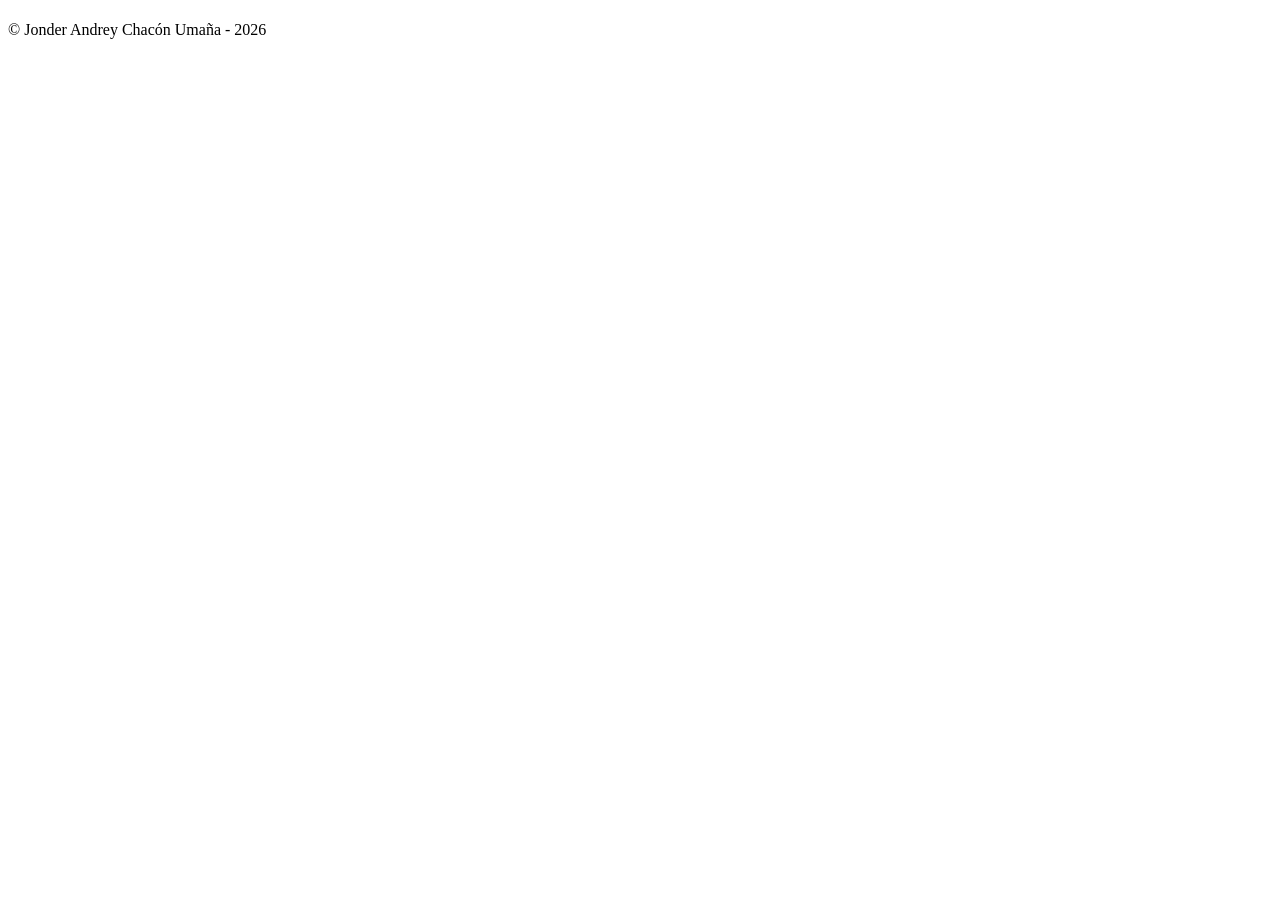
==== index.html @ 0b3ffb31 "Se crea la estructuta principal de la pagina de inicio" ====
<!DOCTYPE html>
<html lang="es">
<head>
    <meta charset="UTF-8">
    <meta name="viewport" content="width=device-width, initial-scale=1.0">
    <meta name="author" content="Jonder Andrey Chacón Umaña">
    <meta name="description" content="Actividad sobre elementos basicos de una landing page">
    <meta name="keywords" content="actividad, leanding pages, html, css">
    <title>Inicio</title>
</head>
<body>
    <header>
        <nav>

        </nav>

        <nav>

        </nav>
    </header>

    <main>
        <h1></h1>

        <section>
            <h2></h2>

        </section>

        <section>
            <h2></h2>

        </section>

        <section>
            <h2></h2>

        </section>

        <section>
            <h2></h2>

        </section>
    </main>

    <footer>
        &copy; Jonder Andrey Chacón Umaña - 2026
    </footer>
</body>
</html>
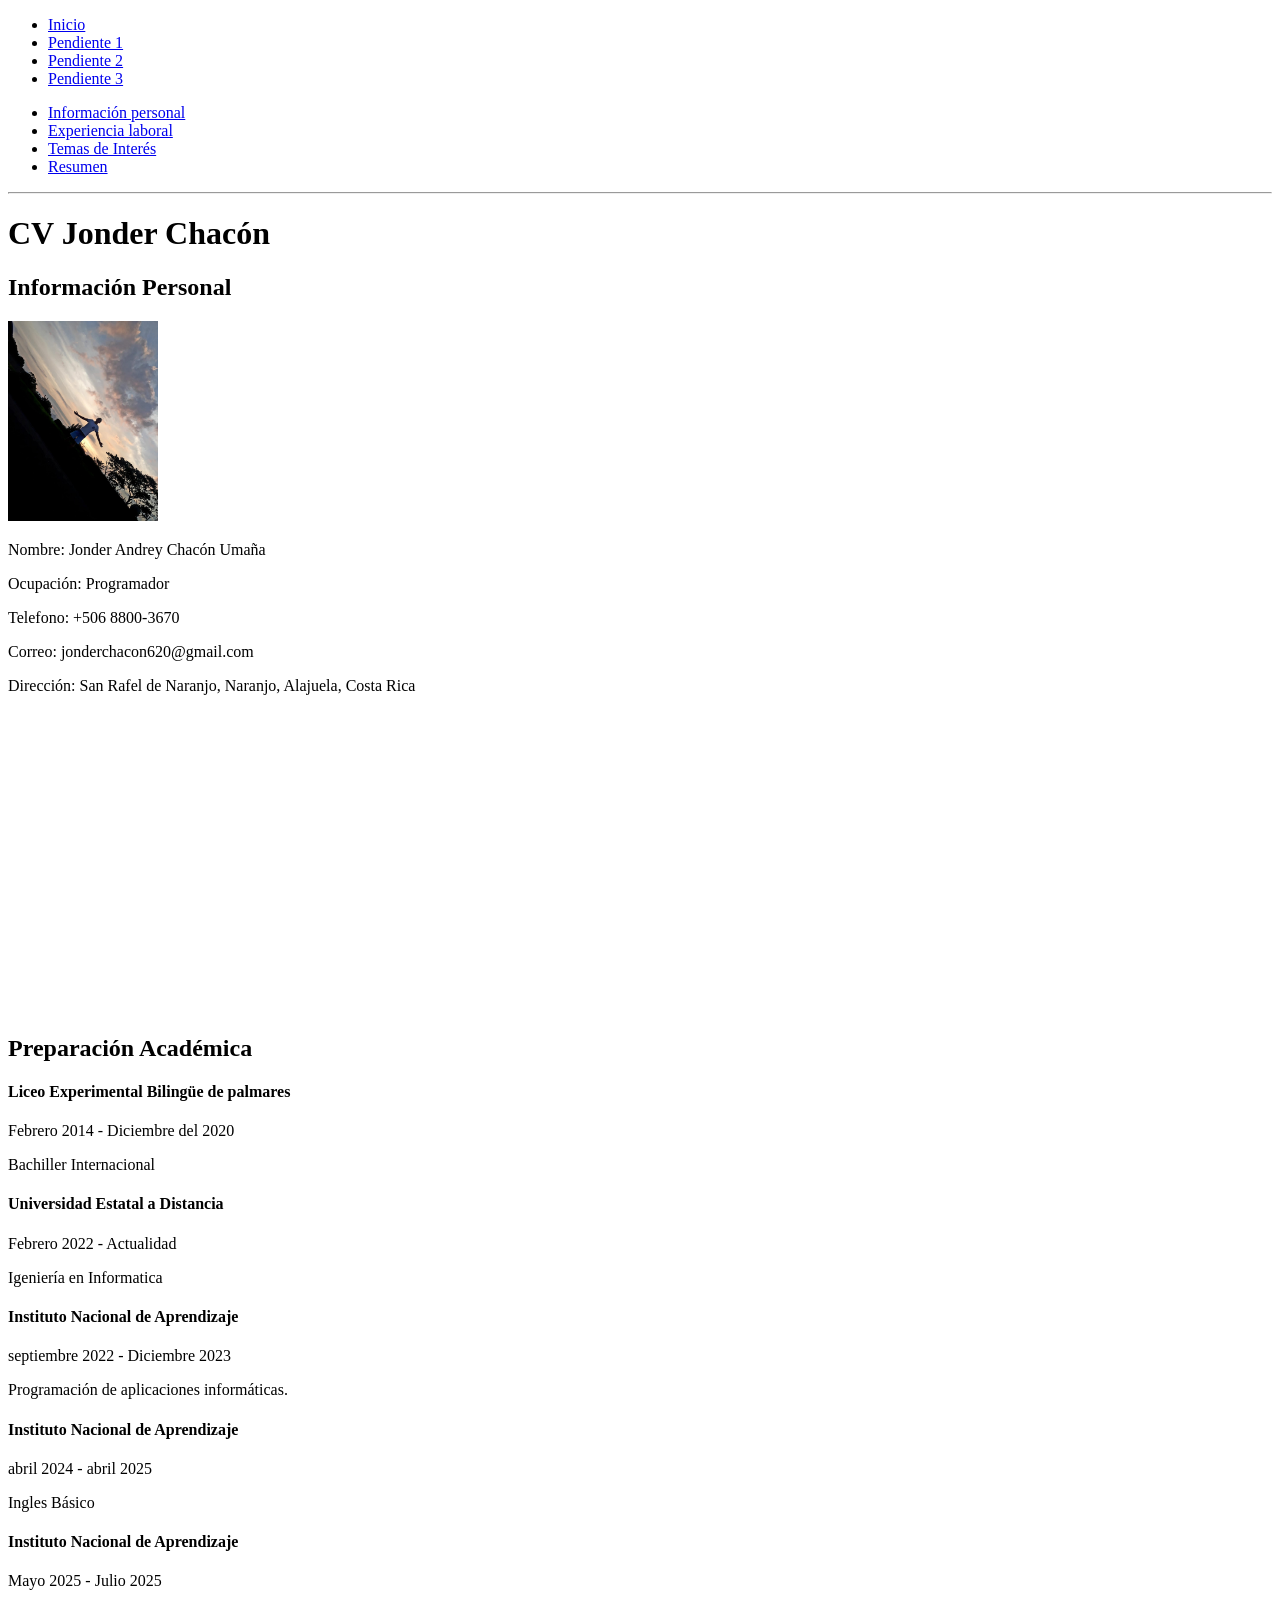
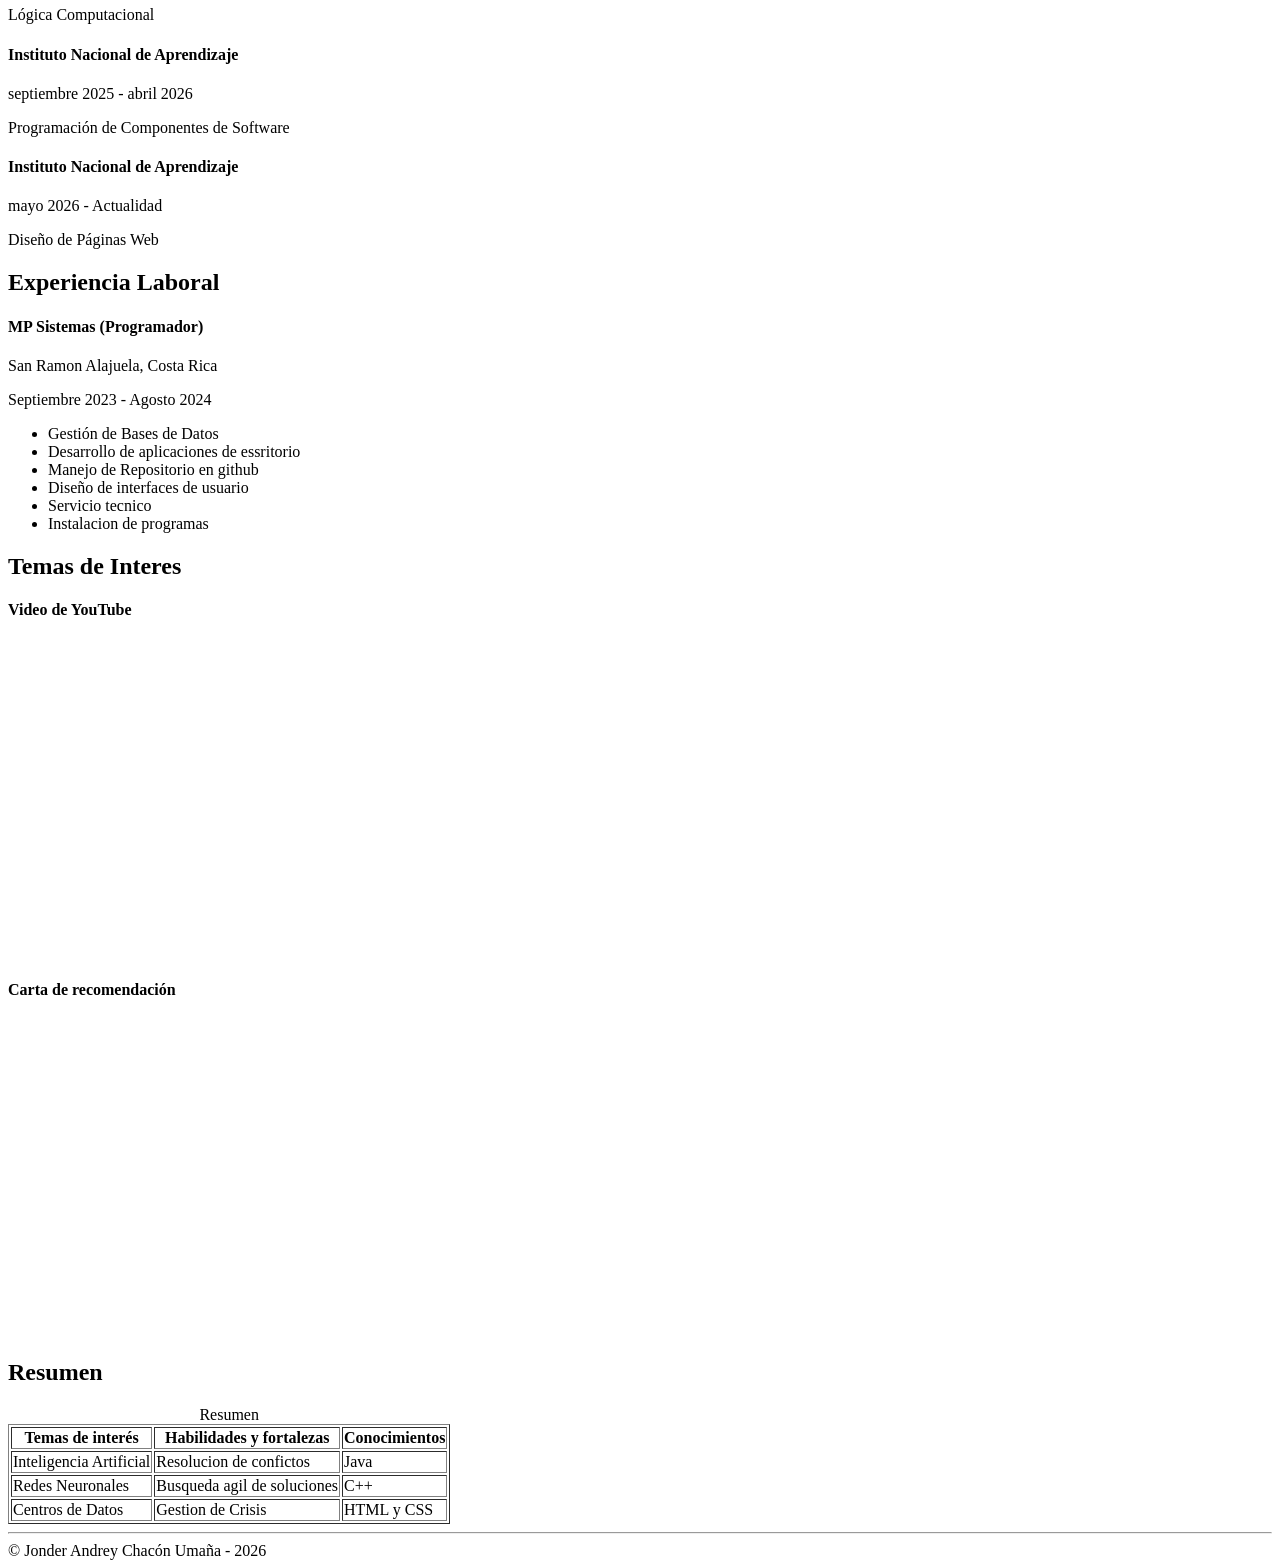
==== commit 1b610483: "Se Completa el Inicio" ====
--- a/index.html
+++ b/index.html
@@ -6,44 +6,160 @@
     <meta name="author" content="Jonder Andrey Chacón Umaña">
     <meta name="description" content="Actividad sobre elementos basicos de una landing page">
     <meta name="keywords" content="actividad, leanding pages, html, css">
-    <title>Inicio</title>
+    <title>Jonder Chacón - Inicio</title>
 </head>
 <body>
     <header>
         <nav>
-
+            <ul>
+                <li><a href="index.html">Inicio</a></li>
+                <li><a href="#">Pendiente 1</a></li>
+                <li><a href="#">Pendiente 2</a></li>
+                <li><a href="#">Pendiente 3</a></li>
+            </ul>
         </nav>
 
         <nav>
-
+            <ul>
+                <li><a href="#infoPersonal">Información personal</a></li>
+                <li><a href="#EpLaboral">Experiencia laboral</a></li>
+                <li><a href="#TemasInteres">Temas de Interés</a></li>
+                <li><a href="#resumen">Resumen</a></li>
+            </ul>
         </nav>
     </header>
 
     <main>
-        <h1></h1>
+        <hr>
+        <h1>CV Jonder Chacón</h1>
 
-        <section>
-            <h2></h2>
-
+        <section id="infoPersonal">
+            <h2>Información Personal</h2>
+            <article>
+                <img src="imgs/yo.jpeg" alt="Imagen de persona" width="150px" height="200px">
+            </article>
+            <Article>
+                <p>Nombre: Jonder Andrey Chacón Umaña</p>
+            </Article>
+            <article>
+                <p>Ocupación: Programador</p>
+            </article>
+            <article>
+                <p>Telefono: +506 8800-3670</p>
+            </article>
+            <article>
+                <p>Correo: jonderchacon620@gmail.com</p>
+            </article>
+            <article>
+                <p>Dirección: San Rafel de Naranjo, Naranjo, Alajuela, Costa Rica</p>
+                <div>
+                    <iframe src="https://www.google.com/maps/embed?pb=!1m14!1m12!1m3!1d894.8498775812646!2d-84.38901945506383!3d10.116694822061646!2m3!1f0!2f0!3f0!3m2!1i1024!2i768!4f13.1!5e0!3m2!1ses-419!2scr!4v1784667444699!5m2!1ses-419!2scr" width="300" height="300" style="border:0;" allowfullscreen="" loading="lazy" referrerpolicy="strict-origin-when-cross-origin"></iframe>
+                </div>
+            </article>
         </section>
 
         <section>
-            <h2></h2>
-
+            <h2>Preparación Académica </h2>
+            <article>
+                <h4>Liceo Experimental Bilingüe de palmares</h4>
+                <p>Febrero 2014 - Diciembre del 2020</p>
+                <p>Bachiller Internacional</p>
+            </article>
+            <article>
+                <h4>Universidad Estatal a Distancia</h4>
+                <p>Febrero 2022 - Actualidad</p>
+                <p>Igeniería en Informatica</p>
+            </article>
+            <article>
+                <h4>Instituto Nacional de Aprendizaje</h4>
+                <p>septiembre 2022 - Diciembre 2023</p>
+                <p>Programación de aplicaciones informáticas.</p>
+            </article>
+            <article>
+                <h4>Instituto Nacional de Aprendizaje</h4>
+                <p>abril 2024 - abril 2025</p>
+                <p>Ingles Básico</p>
+            </article>
+            <article>
+                <h4>Instituto Nacional de Aprendizaje</h4>
+                <p>Mayo 2025 - Julio 2025</p>
+                <p>Lógica Computacional</p>
+            </article>
+            <article>
+                <h4>Instituto Nacional de Aprendizaje</h4>
+                <p>septiembre 2025 - abril 2026</p>
+                <p>Programación de Componentes de Software</p>
+            </article>
+            <article>
+                <h4>Instituto Nacional de Aprendizaje</h4>
+                <p>mayo 2026 - Actualidad</p>
+                <p>Diseño de Páginas Web</p>
+            </article>
         </section>
 
-        <section>
-            <h2></h2>
-
+        <section id="EpLaboral">
+            <h2>Experiencia Laboral</h2>
+            <article>
+                <h4>MP Sistemas (Programador)</h4>
+                <p>San Ramon Alajuela, Costa Rica</p>
+                <p>Septiembre 2023 - Agosto 2024</p>
+                <ul>
+                    <li>Gestión de Bases de Datos</li>
+                    <li>Desarrollo de aplicaciones de essritorio</li>
+                    <li>Manejo de Repositorio en github</li>
+                    <li>Diseño de interfaces de usuario</li>
+                    <li>Servicio tecnico</li>
+                    <li>Instalacion de programas</li>
+                </ul>
+            </article>
         </section>
 
-        <section>
-            <h2></h2>
+        <section id="TemasInteres">
+            <h2>Temas de Interes</h2>
+            <article>
+                <h4>Video de YouTube</h4>
+                <iframe width="560" height="315" src="https://www.youtube.com/embed/a7eznAouNak?si=B1DBqlWd7GKKm1Gz" title="YouTube video player" frameborder="0" allow="accelerometer; autoplay; clipboard-write; encrypted-media; gyroscope; picture-in-picture; web-share" referrerpolicy="strict-origin-when-cross-origin" allowfullscreen></iframe>
+            </article>
+            <article>
+                <h4>Carta de recomendación</h4>
+                <iframe src="docs/Carta.pdf" frameborder="0" width="560px" height="315px"></iframe>
+            </article>
+        </section>
 
+        <section id="resumen">
+            <h2>Resumen</h2>
+            <table border="1">
+                <caption>Resumen</caption>
+                <thead>
+                    <tr>
+                        <th>Temas de interés</th>
+                        <th>Habilidades y fortalezas</th>
+                        <th>Conocimientos</th>
+                    </tr>
+                </thead>
+                <tbody>
+                    <tr>
+                        <td>Inteligencia Artificial</td>
+                        <td>Resolucion de confictos</td>
+                        <td>Java</td>
+                    </tr>
+                    <tr>
+                        <td>Redes Neuronales</td>
+                        <td>Busqueda agil de soluciones</td>
+                        <td>C++</td>
+                    </tr>
+                    <tr>
+                        <td>Centros de Datos</td>
+                        <td>Gestion de Crisis</td>
+                        <td>HTML y CSS</td>
+                    </tr>
+                </tbody>
+            </table>
         </section>
     </main>
 
     <footer>
+        <hr>
         &copy; Jonder Andrey Chacón Umaña - 2026
     </footer>
 </body>
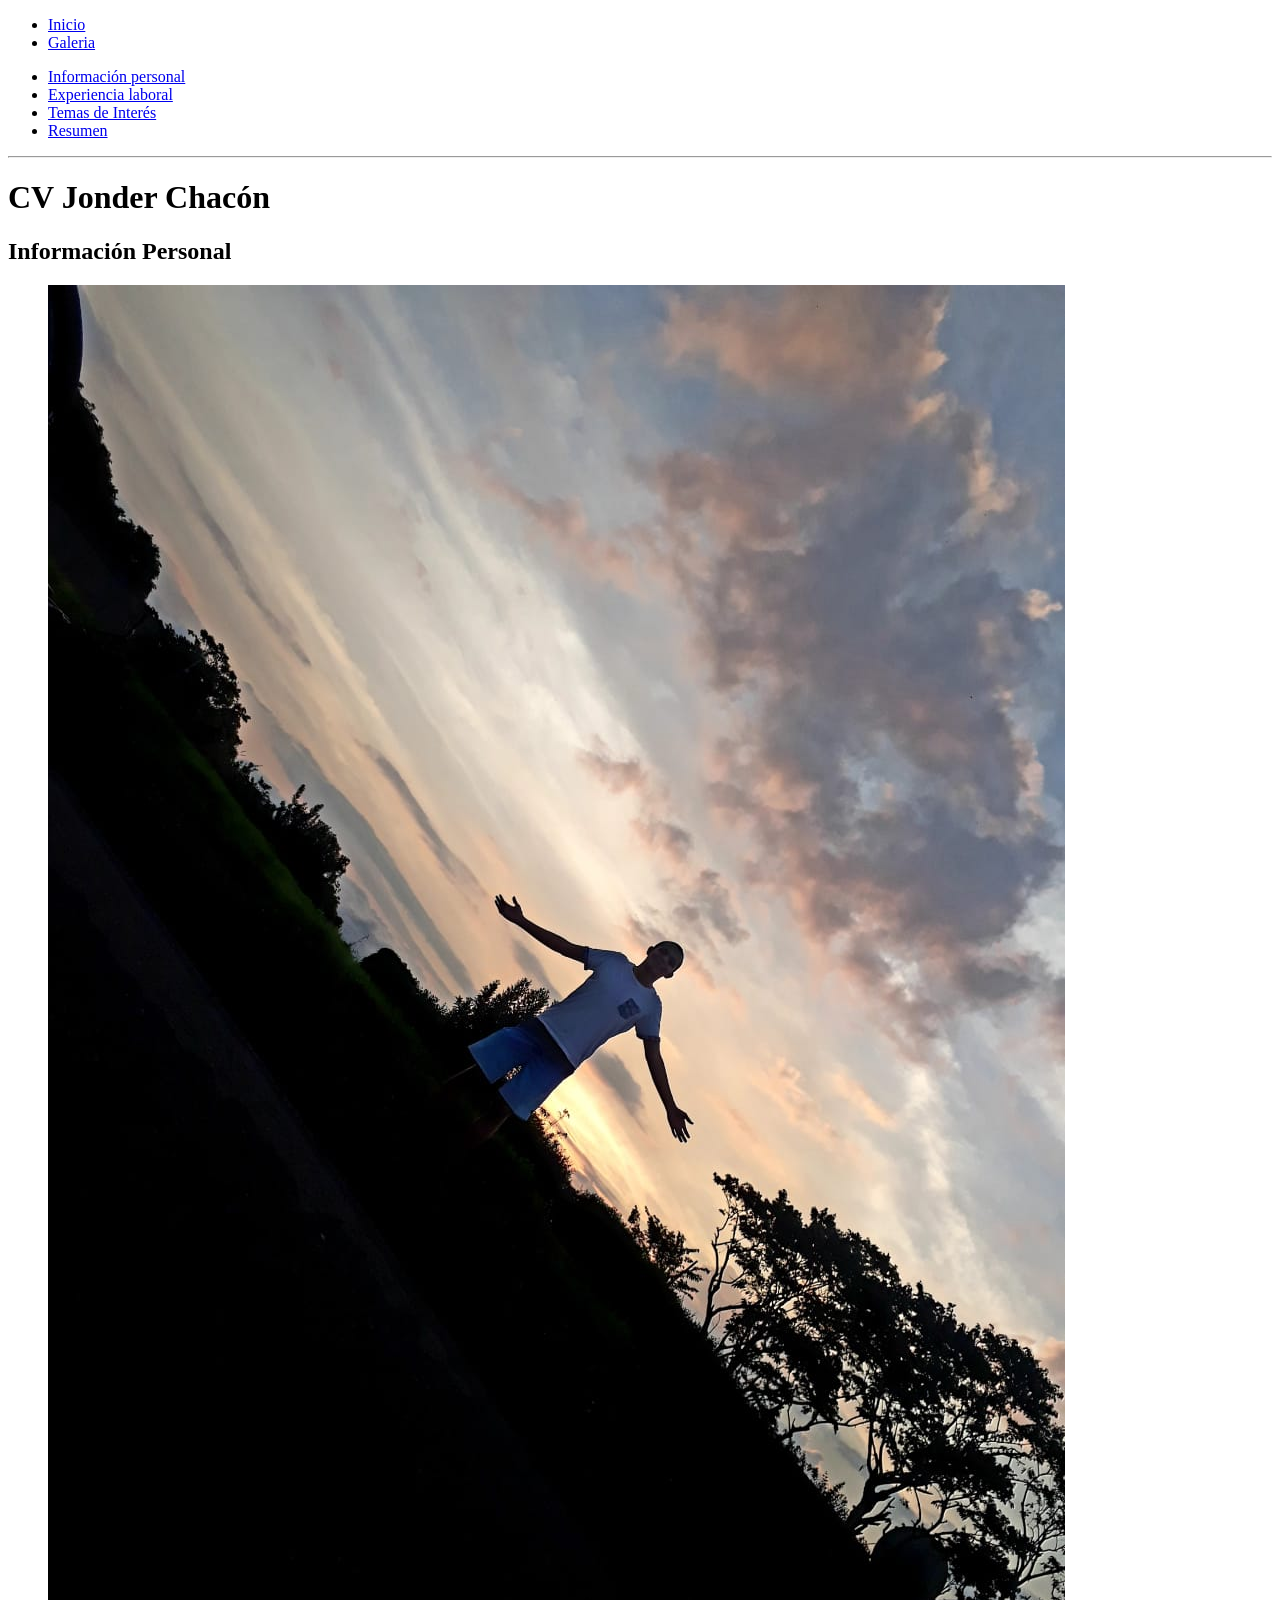
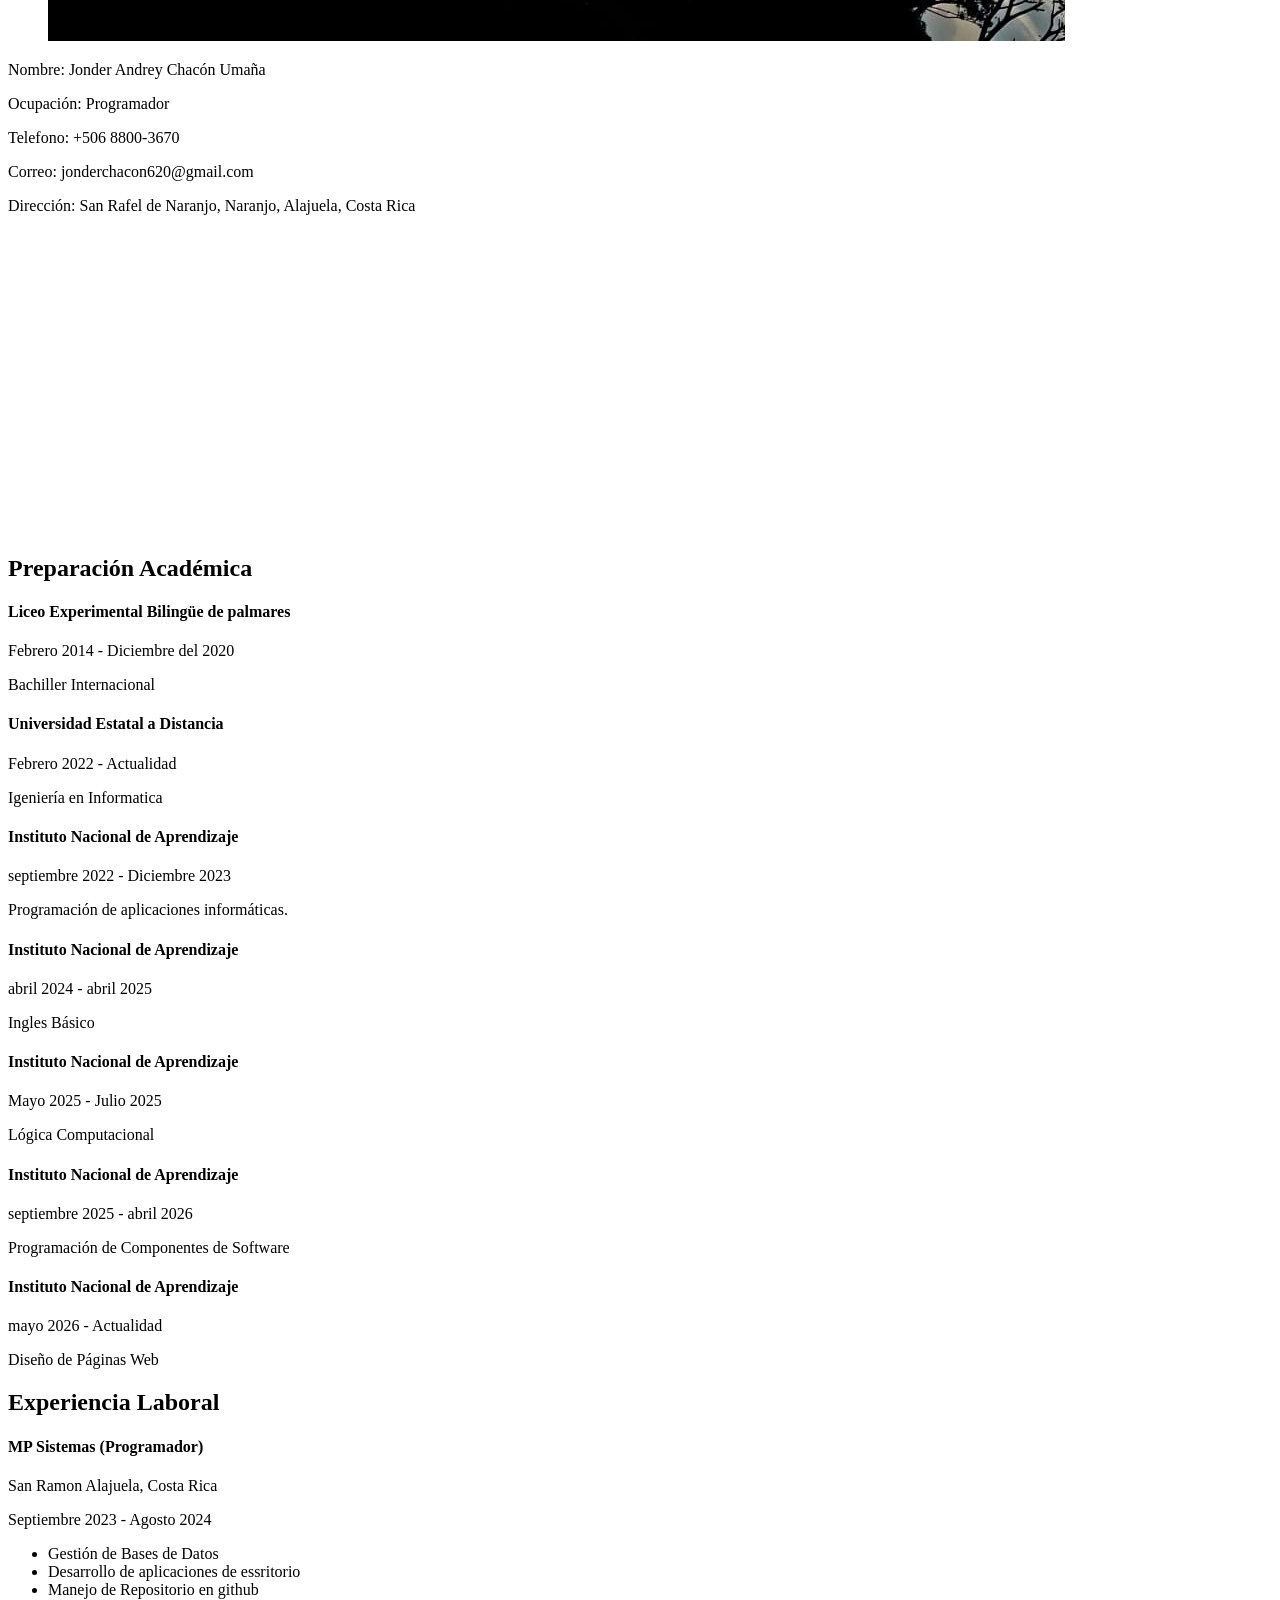
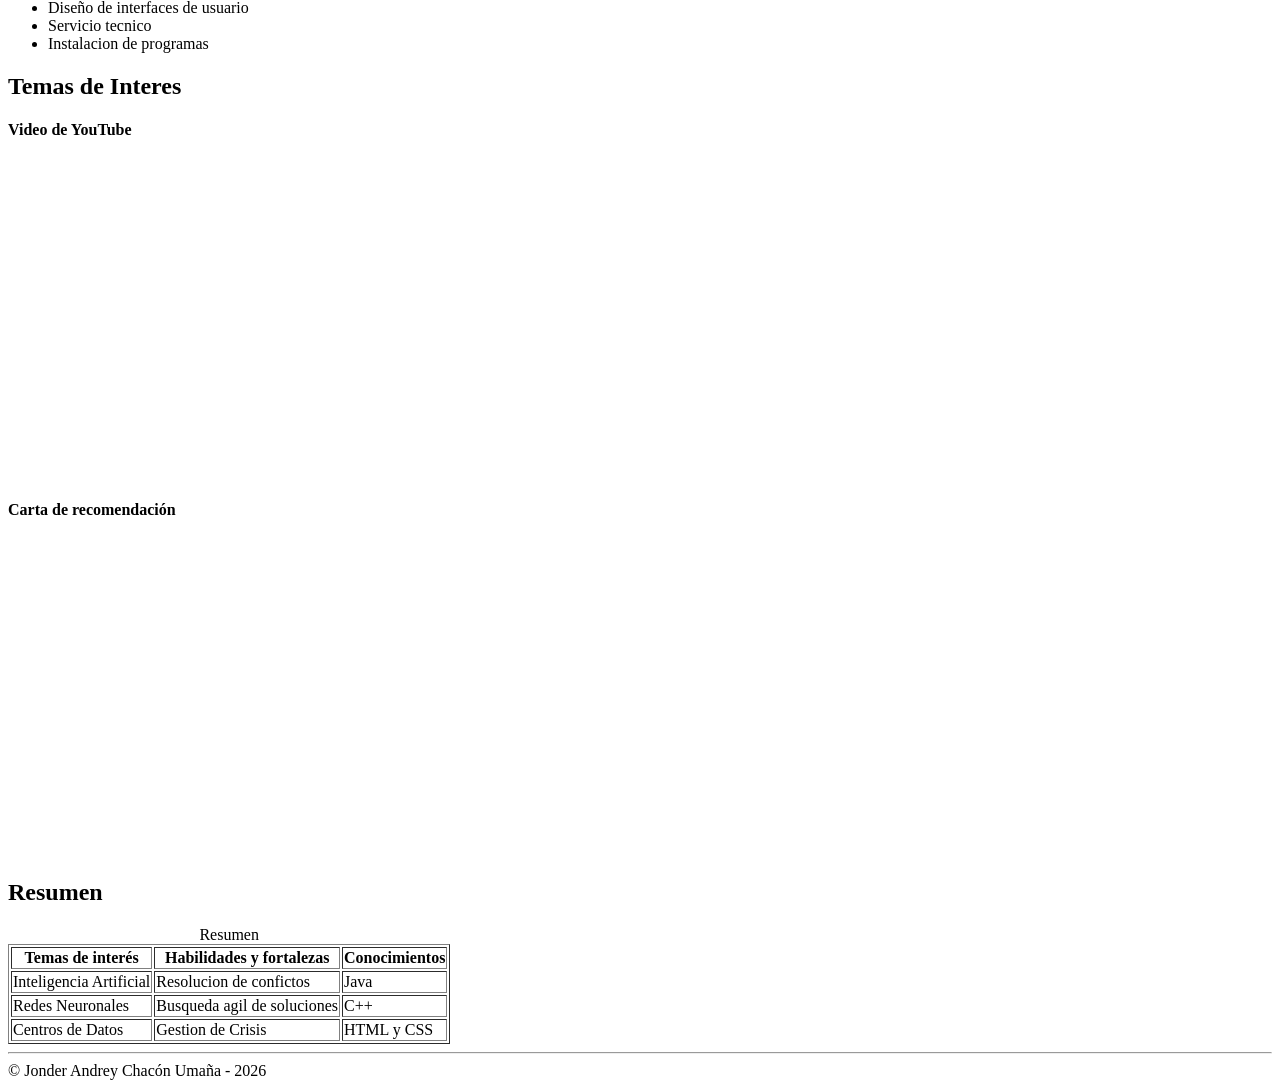
==== commit 03f62b56: "Correciones inicio y pagina de galeria" ====
--- a/index.html
+++ b/index.html
@@ -7,15 +7,14 @@
     <meta name="description" content="Actividad sobre elementos basicos de una landing page">
     <meta name="keywords" content="actividad, leanding pages, html, css">
     <title>Jonder Chacón - Inicio</title>
+    <link rel="stylesheet" href="css/estilos.css">
 </head>
 <body>
     <header>
         <nav>
             <ul>
                 <li><a href="index.html">Inicio</a></li>
-                <li><a href="#">Pendiente 1</a></li>
-                <li><a href="#">Pendiente 2</a></li>
-                <li><a href="#">Pendiente 3</a></li>
+                <li><a href="paginas/galeria.html">Galeria</a></li>
             </ul>
         </nav>
 
@@ -36,7 +35,9 @@
         <section id="infoPersonal">
             <h2>Información Personal</h2>
             <article>
-                <img src="imgs/yo.jpeg" alt="Imagen de persona" width="150px" height="200px">
+                <figure>
+                    <img src="imgs/yo.jpeg" alt="Imagen de persona">
+                </figure>
             </article>
             <Article>
                 <p>Nombre: Jonder Andrey Chacón Umaña</p>
